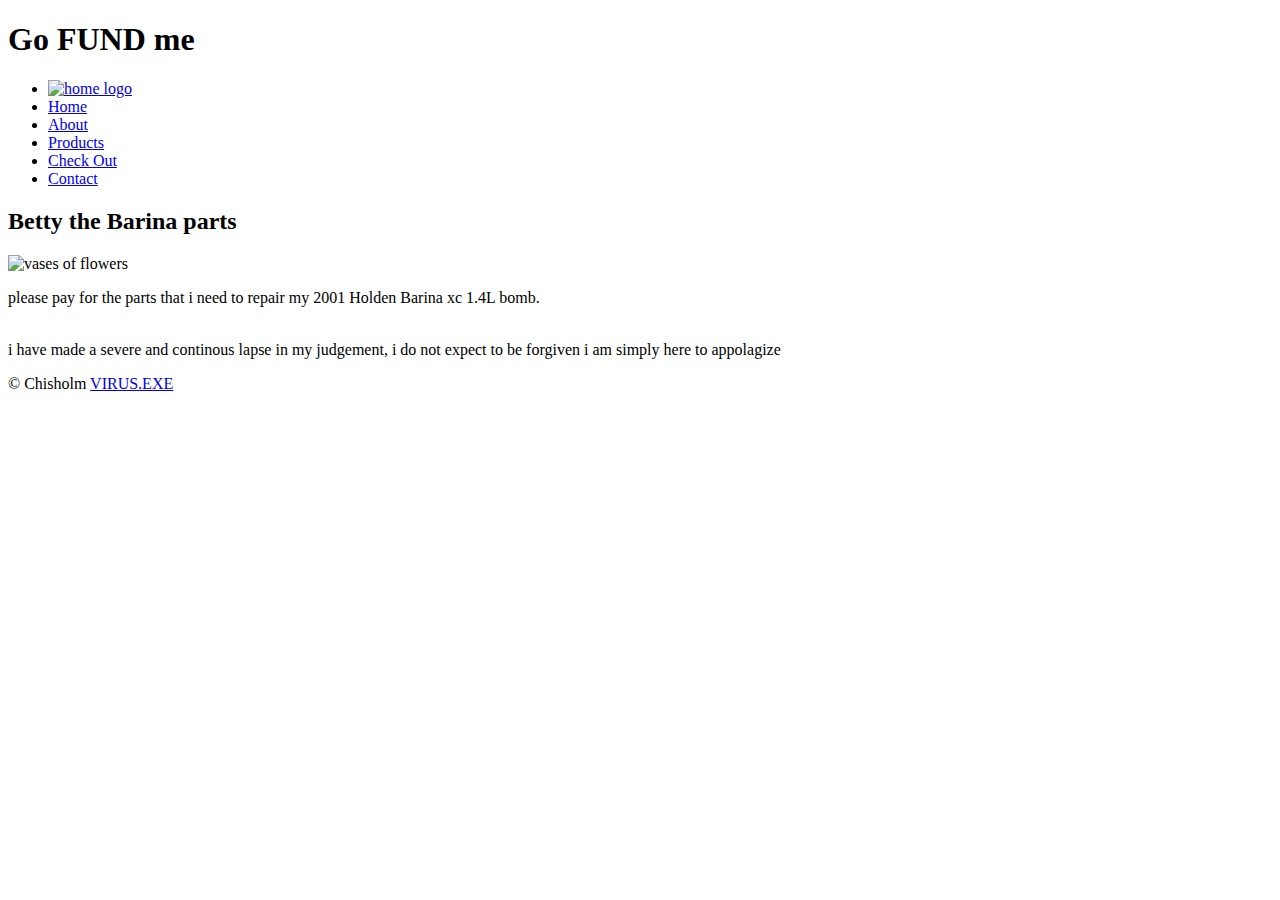
==== index.html @ 56c2348f "upload" ====
<!DOCTYPE html>
<html lang="en">
<head>
    <meta charset="UTF-8">
    <title>Welcome Page</title>
    <link rel="stylesheet" href="css/myStyles.css" />
</head>
<body>
<header>
    <h1>Go FUND me</h1>
</header>
<nav>
    <ul>
        <li> <a href="index.html"><img src="img/housecoin1.png" alt="home logo"style="width:40px;height:40px;"> </a> </li>
        <li><a href="index.html">Home</a></li>
        <li><a href="about.html">About</a></li>
        <li><a href="products.html">Products</a></li>
        <li><a href="checkout.html">Check Out</a>
        <li><a href="contact.html">Contact</a></li>
    </ul>   
</nav>
<main>
<section>
    <h2>Betty the Barina parts</h2>
    <img src="img/HOLDEN-Barina.jpeg"  alt="vases of flowers" height="211" width="268" class="image_right">
    <p> please pay for the parts that i need to repair my 2001 Holden Barina xc 1.4L bomb.</p>
    <p>  
        <br>i have made a severe and continous lapse in my judgement, i do not expect to be forgiven i am simply here to appolagize
    </p>
</section>
</main>
<footer>
    <p>
        &copy; Chisholm
        <a href="sitemap.html">VIRUS.EXE</a>
    </p>
</footer>
</body>
</html>
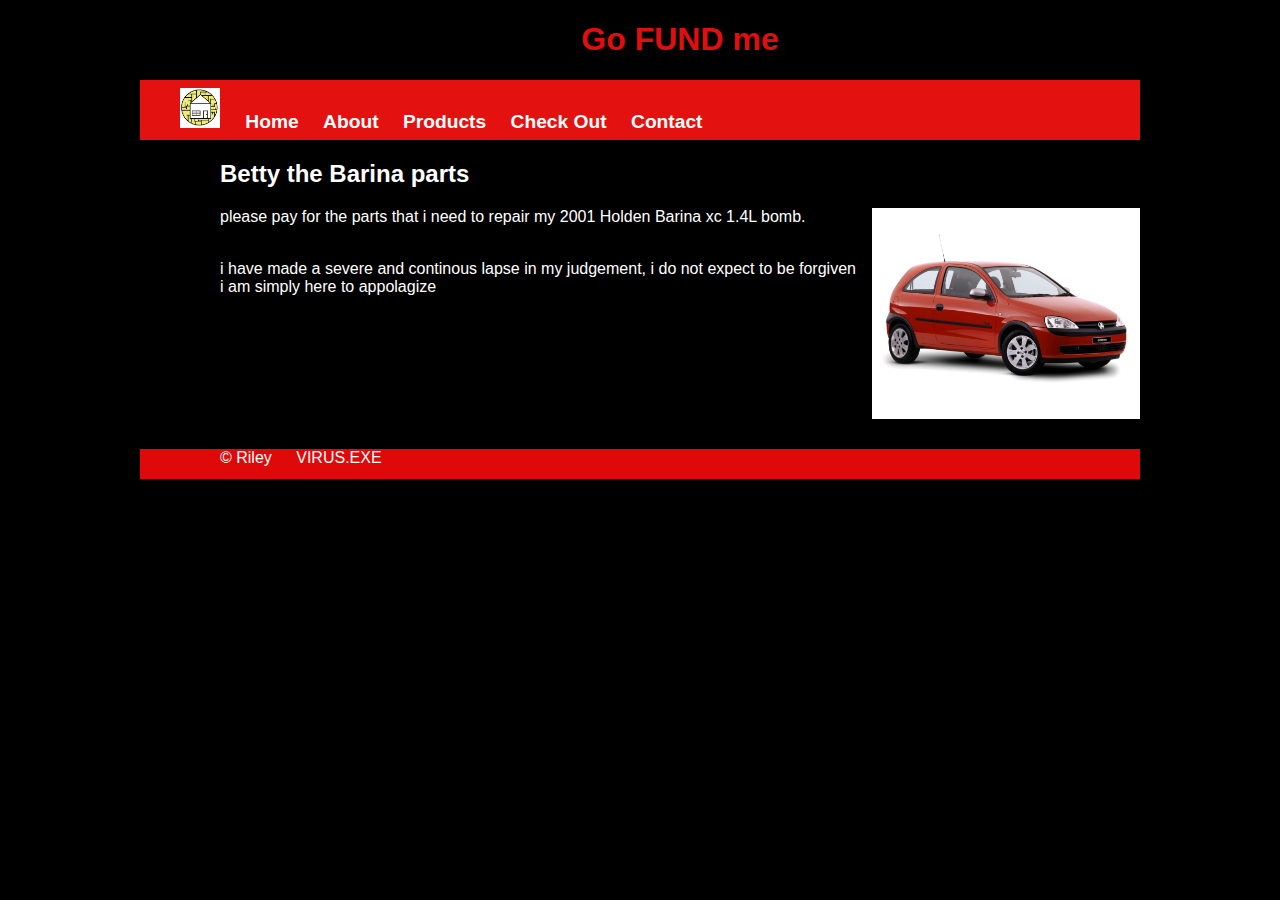
==== commit 9fb7194e: "third upload" ====
--- a/index.html
+++ b/index.html
@@ -31,7 +31,7 @@
 </main>
 <footer>
     <p>
-        &copy; Chisholm
+        &copy; Riley
         <a href="sitemap.html">VIRUS.EXE</a>
     </p>
 </footer>
--- a/css/myStyles.css
+++ b/css/myStyles.css
@@ -0,0 +1,83 @@
+/*CSS for my demonstration project*/
+body{
+   font-family: Verdana, Geneva, Tahoma, sans-serif;
+   width: 1000px;
+   margin: auto;
+   background-color: #000000;
+}
+h1 {
+   color: #e00f0f ;
+   margin-left: 80px;
+   text-align: center;
+}
+h2 {
+   color: #ffffff ;
+   margin-left: 80px;
+   text-align: left;
+}
+form {
+   color: #ffffff ;
+   margin-left: 80px;
+   text-align: left;
+}
+p {
+   color: #ffffff ;
+   margin-left: 80px;
+   text-align: left;
+}
+nav{
+   background-color: #e41111 ;
+   height: 40px;
+   padding-bottom: 20px;
+}
+nav ul {
+   list-style: none; 
+   padding-top: 8px; 
+}
+nav li {
+   display: inline;
+}
+nav a {
+   text-decoration: none;
+   color: rgb(255, 255, 255);
+   font-size: 1.2em;
+   font-weight: bold;
+   margin-right: 20px;
+}
+nav a:hover{
+   color: rgb(255, 255, 255);
+}
+section {
+   float: left;
+   width: 100%;
+   margin-right: 5%;
+   margin-bottom: 20px;
+}
+
+footer {
+   clear: both;
+   background-color: #df0909;
+   color: white;
+   height: 30px;
+   text-align: center;
+}
+footer a {
+   text-decoration: none;
+   color: white;
+   margin-left: 20px;
+}
+
+table {
+  width: 100%;
+  color:white;
+}
+.image_right{
+   float:right;
+   margin-left: 10px;
+   margin-bottom: 10px;
+}
+.image_left{
+   float:left;
+   margin-right: 10px;
+   margin-bottom: 10px;
+}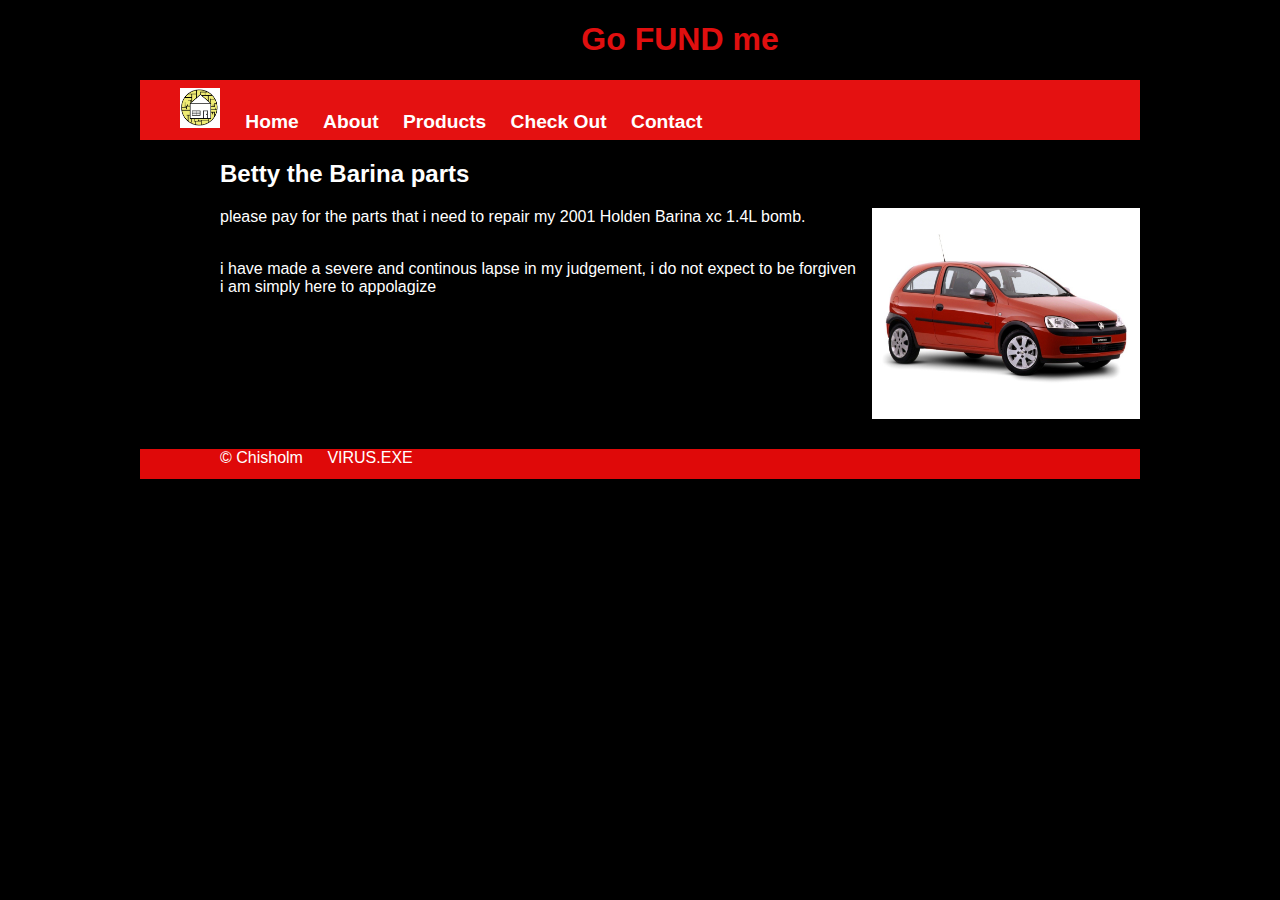
==== commit 62c68fbf: "actual third change" ====
--- a/index.html
+++ b/index.html
@@ -31,7 +31,7 @@
 </main>
 <footer>
     <p>
-        &copy; Riley
+        &copy; Chisholm
         <a href="sitemap.html">VIRUS.EXE</a>
     </p>
 </footer>
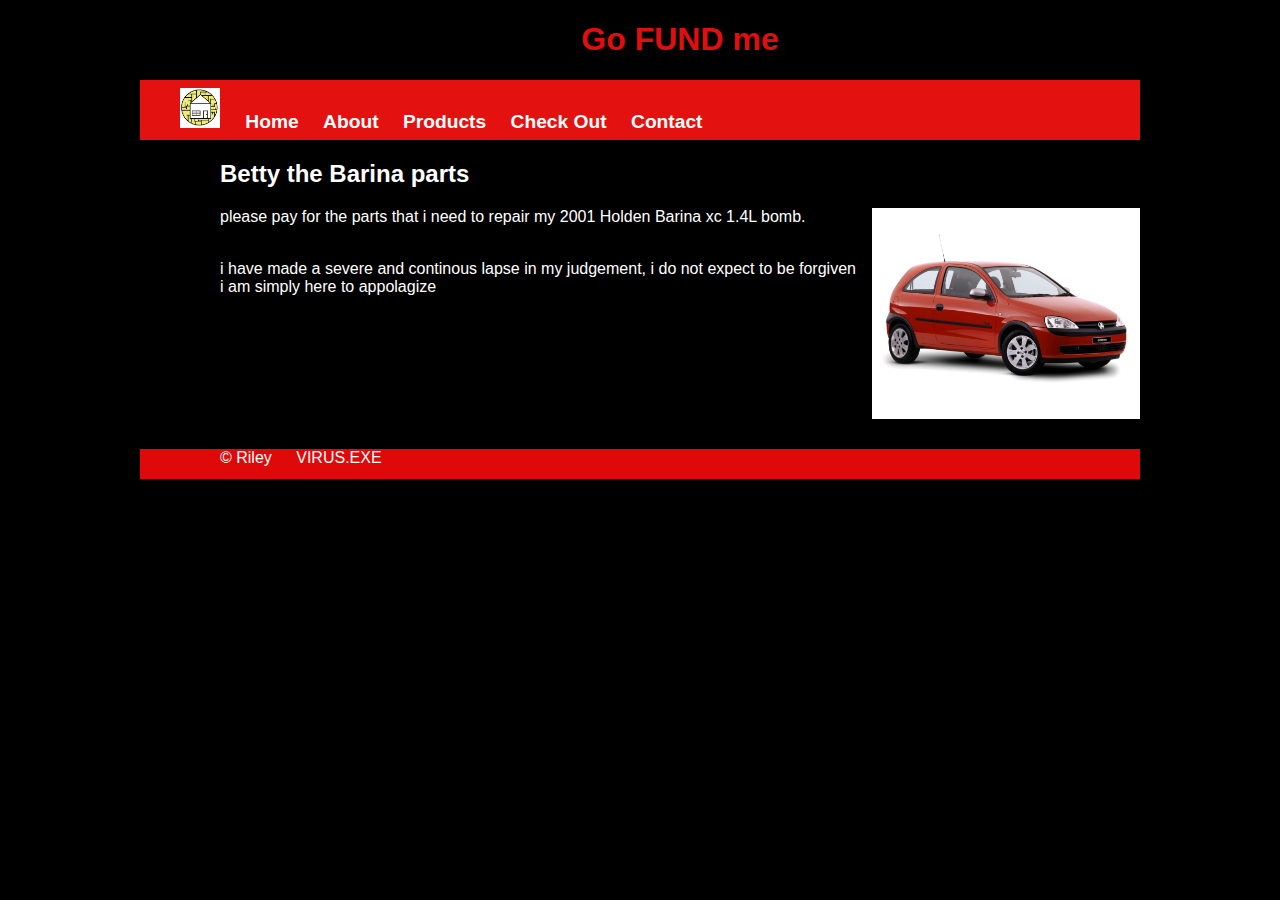
==== commit cc06c3ea: "3rd commit fr fr" ====
--- a/index.html
+++ b/index.html
@@ -31,7 +31,7 @@
 </main>
 <footer>
     <p>
-        &copy; Chisholm
+        &copy; Riley
         <a href="sitemap.html">VIRUS.EXE</a>
     </p>
 </footer>
